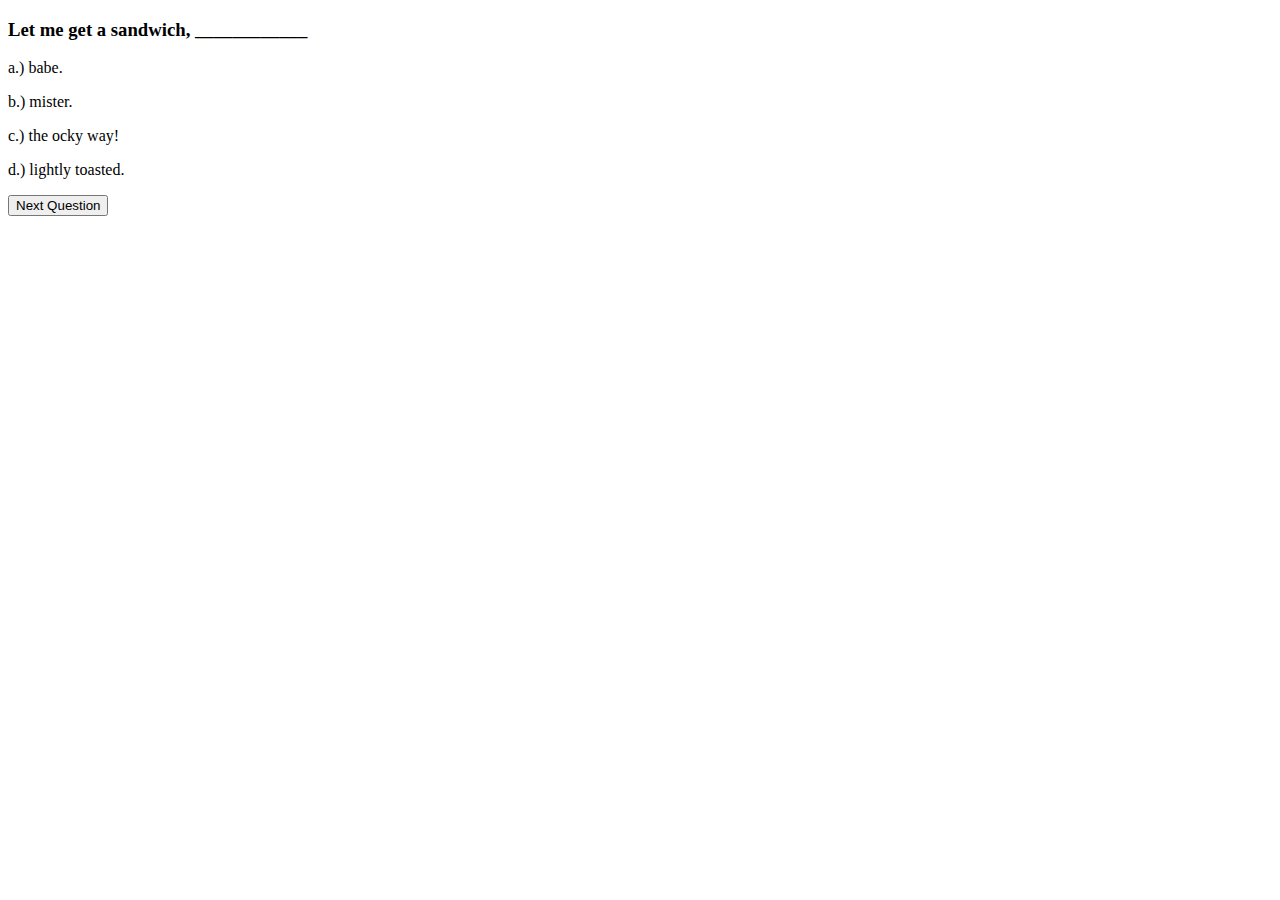
==== questions.html @ 368794a7 "completes MVP" ====
<!DOCTYPE html>
<html lang="en">
<head>
    <meta charset="UTF-8">
    <meta http-equiv="X-UA-Compatible" content="IE=edge">
    <meta name="viewport" content="width=device-width, initial-scale=1.0">
    <title>Document</title>
    <link href="style.css" rel="style" defer>
    <script src="app.js" defer></script>
</head>
<body>
    <div class = "container">
        <div id="home" class="flex-center flex-column"> 
            <h3 id="theQuestion">This is the question!</h3>
            <div class="guessContainer">
                <p class="theGuesses" data-number="1"></p>
                <p class="theGuesses" data-number="2"></p>
                <p class="theGuesses" data-number="3"></p>
                <p class="theGuesses" data-number="4"></p>
            </div>
            <button class="next">Next Question</button>
        </div>
    </div>
</body>
</html>
---- style.css ----
:root {
    background-color: blue;
    font-size: 80px;
}

* {
    box-sizing: border-box;
    margin: 0;
    padding: 0;
    color: black;

}
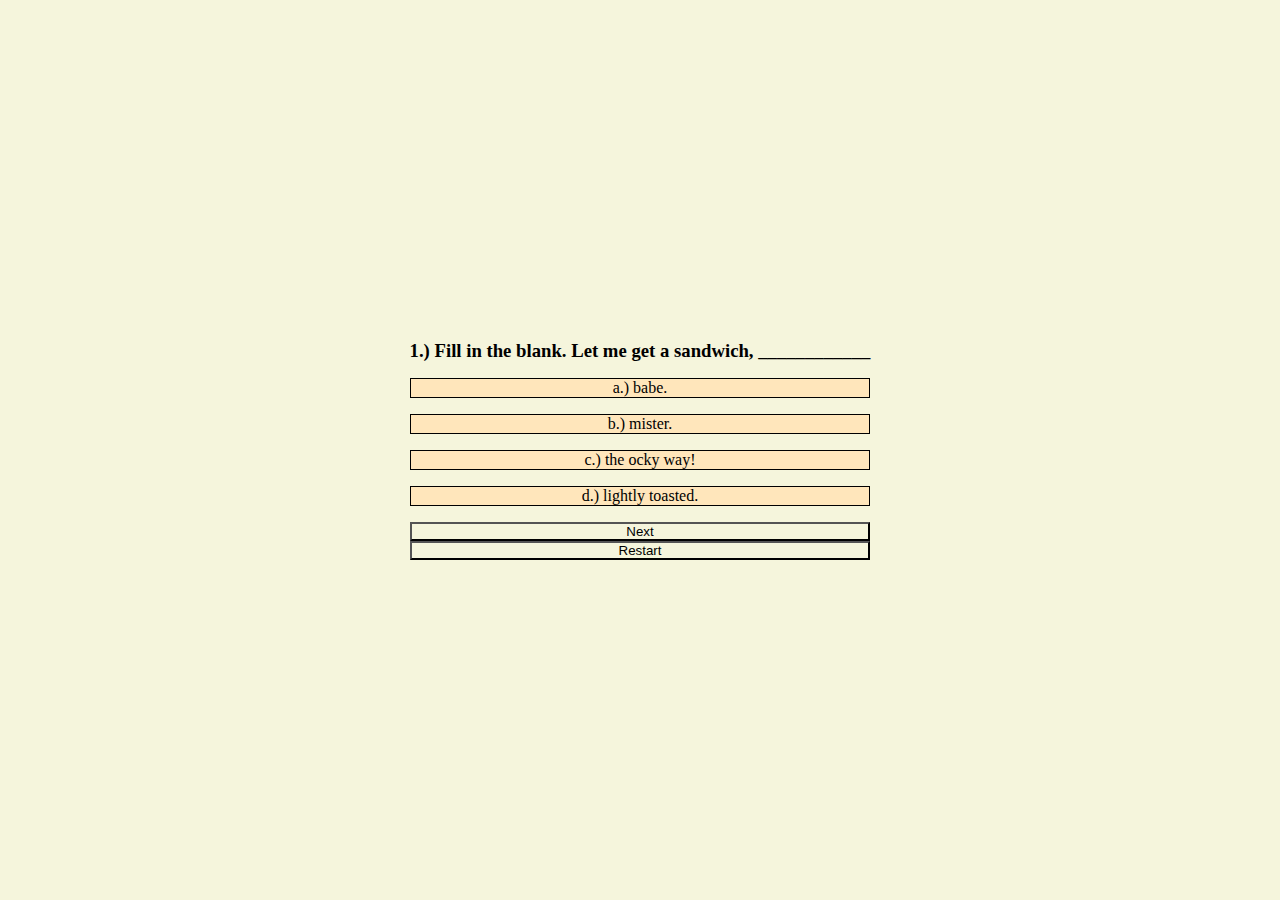
==== commit 6d1f36c6: "updated css" ====
--- a/questions.html
+++ b/questions.html
@@ -5,11 +5,11 @@
     <meta http-equiv="X-UA-Compatible" content="IE=edge">
     <meta name="viewport" content="width=device-width, initial-scale=1.0">
     <title>Document</title>
-    <link href="style.css" rel="style" defer>
+    <link href="style.css" rel="stylesheet">
     <script src="app.js" defer></script>
 </head>
 <body>
-    <div class = "container">
+    <div class = "container2">
         <div id="home" class="flex-center flex-column"> 
             <h3 id="theQuestion">This is the question!</h3>
             <div class="guessContainer">
@@ -18,7 +18,9 @@
                 <p class="theGuesses" data-number="3"></p>
                 <p class="theGuesses" data-number="4"></p>
             </div>
-            <button class="next">Next Question</button>
+            <button class="next">Next</button>
+            <button class = ".refresh" onClick = "window.location.reload()">Restart</button>
+    <!-- <button class=“resetButton”>resetButton</button> -->
         </div>
     </div>
 </body>
--- a/style.css
+++ b/style.css
@@ -1,14 +1,52 @@
-:root {
-    background-color: blue;
-    font-size: 80px;
-}
-
 * {
     box-sizing: border-box;
     margin: 0;
     padding: 0;
     color: black;
+    background-color: #f5f5dc;
+    
+}
+
+.container2 {
+    width: 100vw;
+    height: 100vh;
+    display: flex;
+    justify-content:center;
+    align-items: center;
+    max-width: 80 rem;
+    margin: 0 auto;
+}
+
+.flex-column{
+    display: flex;
+    flex-direction: column;
+}
+
+.text-center {
+    text-align: center;
+}
+
+h1{
+    font-size: 6 rem;
+}
+
+.theGuesses {
+    border: 1px solid black;
+    margin-bottom: 1rem;
+    margin-top: 1rem;
+    background-color: rgb(255, 230, 187);
+}
+
+body {
+    text-align: center;
+    box-sizing: border-box;
 
 }
 
-
+.playButton {
+    font-size: 5 rem;
+    background-color: rgb(255, 230, 187);
+}
+.class{
+    margin-top: 1rem;
+}